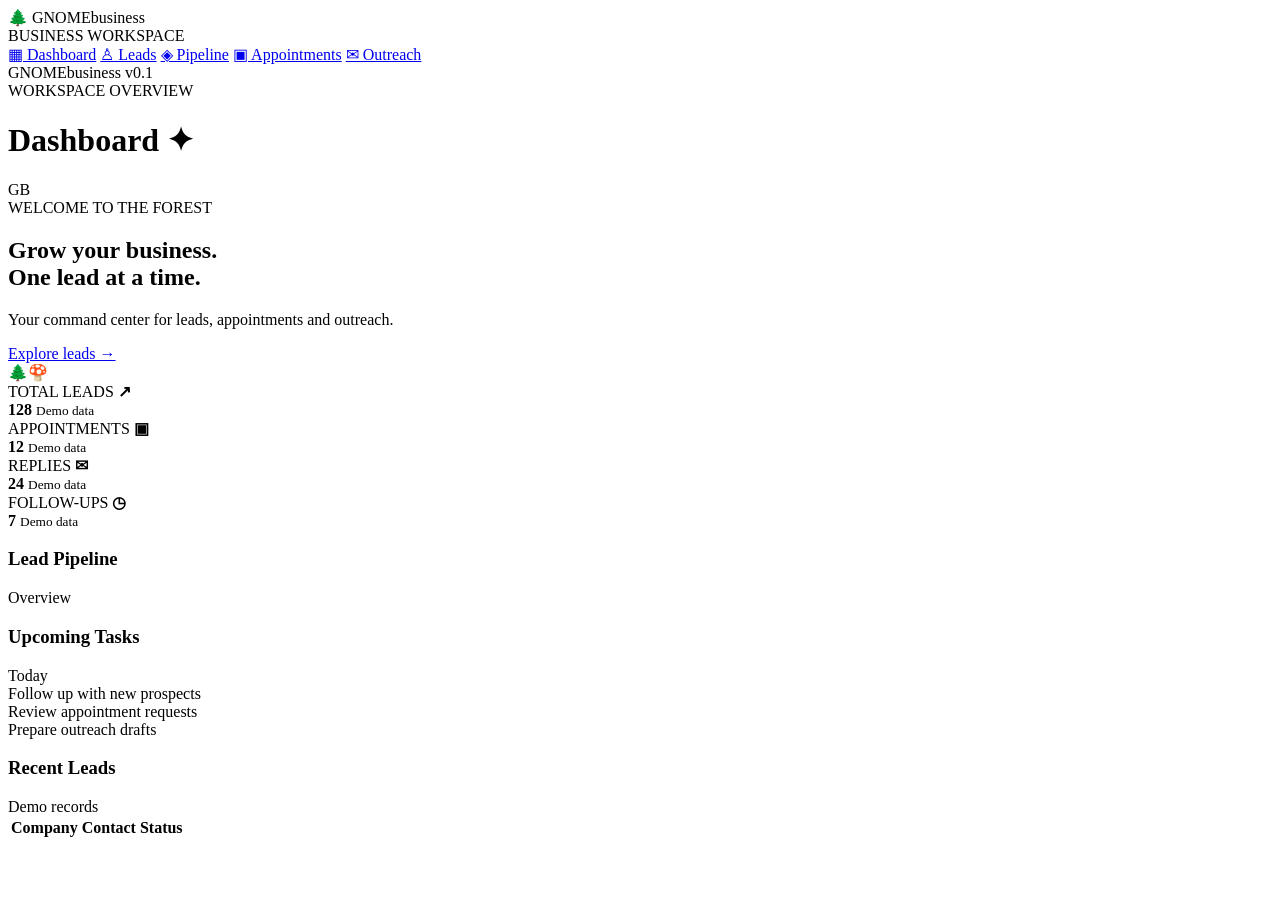
==== frontend/index.html @ 2d321764 "Checkpoint: GNOMEbusiness CRM and follow-up engine" ====
<!DOCTYPE html>
<html lang="en">
<head>
<meta charset="UTF-8">
<meta name="viewport"
 content="width=device-width, initial-scale=1">
<title>GNOMEbusiness</title>
<link rel="stylesheet" href="/static/css/style.css">
</head>
<body>
<div class="layout">
  <aside class="sidebar">
    <div class="brand">🌲 GNOME<span>business</span></div>
    <div class="workspace">BUSINESS WORKSPACE</div>
    <nav>
      <a class="active" href="/">▦ Dashboard</a>
      <a href="#leads">♙ Leads</a>
      <a href="#pipeline">◈ Pipeline</a>
      <a href="#appointments">▣ Appointments</a>
      <a href="#outreach">✉ Outreach</a>
    </nav>
    <div class="sidebar-bottom">GNOMEbusiness v0.1</div>
  </aside>

  <main class="main">
    <header class="topbar">
      <div>
        <div class="eyebrow">WORKSPACE OVERVIEW</div>
        <h1>Dashboard <span class="wave">✦</span></h1>
      </div>
      <div class="profile">GB</div>
    </header>

    <section class="hero">
      <div>
        <div class="eyebrow">WELCOME TO THE FOREST</div>
        <h2>Grow your business.<br>
        <span>One lead at a time.</span></h2>
        <p>Your command center for leads,
        appointments and outreach.</p>
        <a class="hero-btn" href="#leads">Explore leads →</a>
      </div>
      <div class="hero-art">🌲<span>🍄</span></div>
    </section>

    <section class="stats">
      <article class="stat">
        <div class="stat-label">TOTAL LEADS <b>↗</b></div>
        <strong>128</strong>
        <small>Demo data</small>
      </article>
      <article class="stat">
        <div class="stat-label">APPOINTMENTS <b>▣</b></div>
        <strong>12</strong>
        <small>Demo data</small>
      </article>
      <article class="stat">
        <div class="stat-label">REPLIES <b>✉</b></div>
        <strong>24</strong>
        <small>Demo data</small>
      </article>
      <article class="stat">
        <div class="stat-label">FOLLOW-UPS <b>◷</b></div>
        <strong>7</strong>
        <small>Demo data</small>
      </article>
    </section>

    <section class="content-grid">
      <article class="panel" id="pipeline">
        <div class="panel-head">
          <h3>Lead Pipeline</h3>
          <span class="pill">Overview</span>
        </div>
        <div id="pipeline-bars"></div>
      </article>

      <article class="panel" id="appointments">
        <div class="panel-head">
          <h3>Upcoming Tasks</h3>
          <span class="pill">Today</span>
        </div>
        <div class="task">
          <span class="task-dot"></span>
          Follow up with new prospects
        </div>
        <div class="task">
          <span class="task-dot gold"></span>
          Review appointment requests
        </div>
        <div class="task">
          <span class="task-dot blue"></span>
          Prepare outreach drafts
        </div>
      </article>
    </section>

    <section class="panel leads-panel" id="leads">
      <div class="panel-head">
        <h3>Recent Leads</h3>
        <span class="pill">Demo records</span>
      </div>
      <div class="table-wrap">
        <table>
          <thead>
            <tr>
              <th>Company</th>
              <th>Contact</th>
              <th>Status</th>
            </tr>
          </thead>
          <tbody id="lead-rows"></tbody>
        </table>
      </div>
    </section>
    <section id="outreach"></section>
  </main>
</div>
<script src="/static/js/workspace.js"></script>
<script src="/static/js/app.js"></script>
<script src="/static/js/live.js"></script>
<script src="/static/js/lead-form.js"></script>
<script src="/static/js/lead-manager.js"></script>
<script src="/static/js/followups.js"></script>
<script src="/static/js/tasks.js"></script>
</body>
</html>
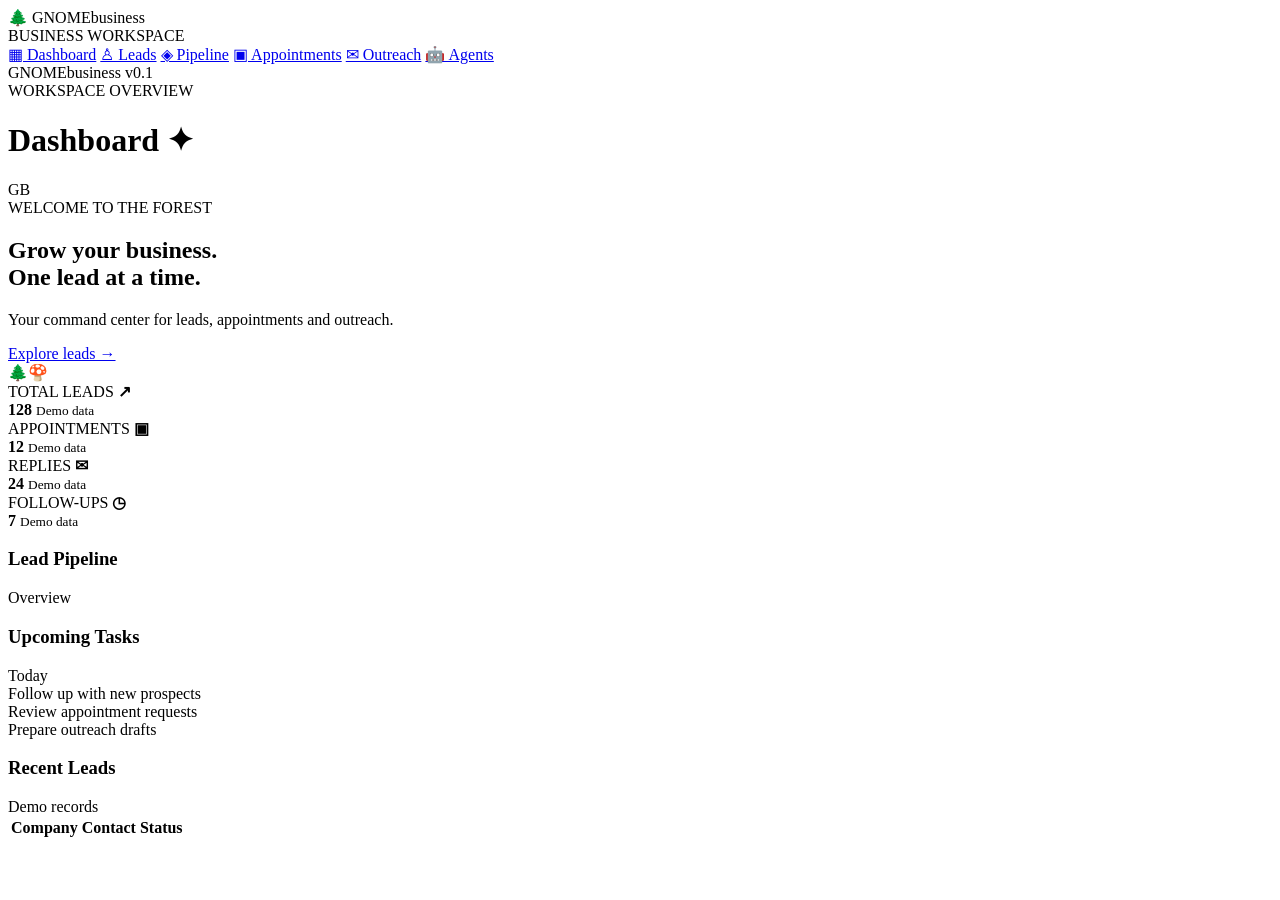
==== commit 10ac5a68: "Checkpoint GNOMEbusiness agent gateway and workstation" ====
--- a/frontend/index.html
+++ b/frontend/index.html
@@ -6,6 +6,8 @@
  content="width=device-width, initial-scale=1">
 <title>GNOMEbusiness</title>
 <link rel="stylesheet" href="/static/css/style.css">
+<link rel="stylesheet" href="/static/css/future-forest.css">
+<link rel="stylesheet" href="/static/css/forest-os.css">
 </head>
 <body>
 <div class="layout">
@@ -18,7 +20,8 @@
       <a href="#pipeline">◈ Pipeline</a>
       <a href="#appointments">▣ Appointments</a>
       <a href="#outreach">✉ Outreach</a>
-    </nav>
+        <a href="/agents">🤖 Agents</a>
+  </nav>
     <div class="sidebar-bottom">GNOMEbusiness v0.1</div>
   </aside>
 
@@ -123,5 +126,10 @@
 <script src="/static/js/lead-manager.js"></script>
 <script src="/static/js/followups.js"></script>
 <script src="/static/js/tasks.js"></script>
+<script src="/static/js/navigation.js"></script>
+<script src="/static/js/bookings.js"></script>
+<script src="/static/js/reach.js"></script>
+<script src="/static/js/conversions.js"></script>
+<script src="/static/js/reports.js"></script>
 </body>
 </html>
